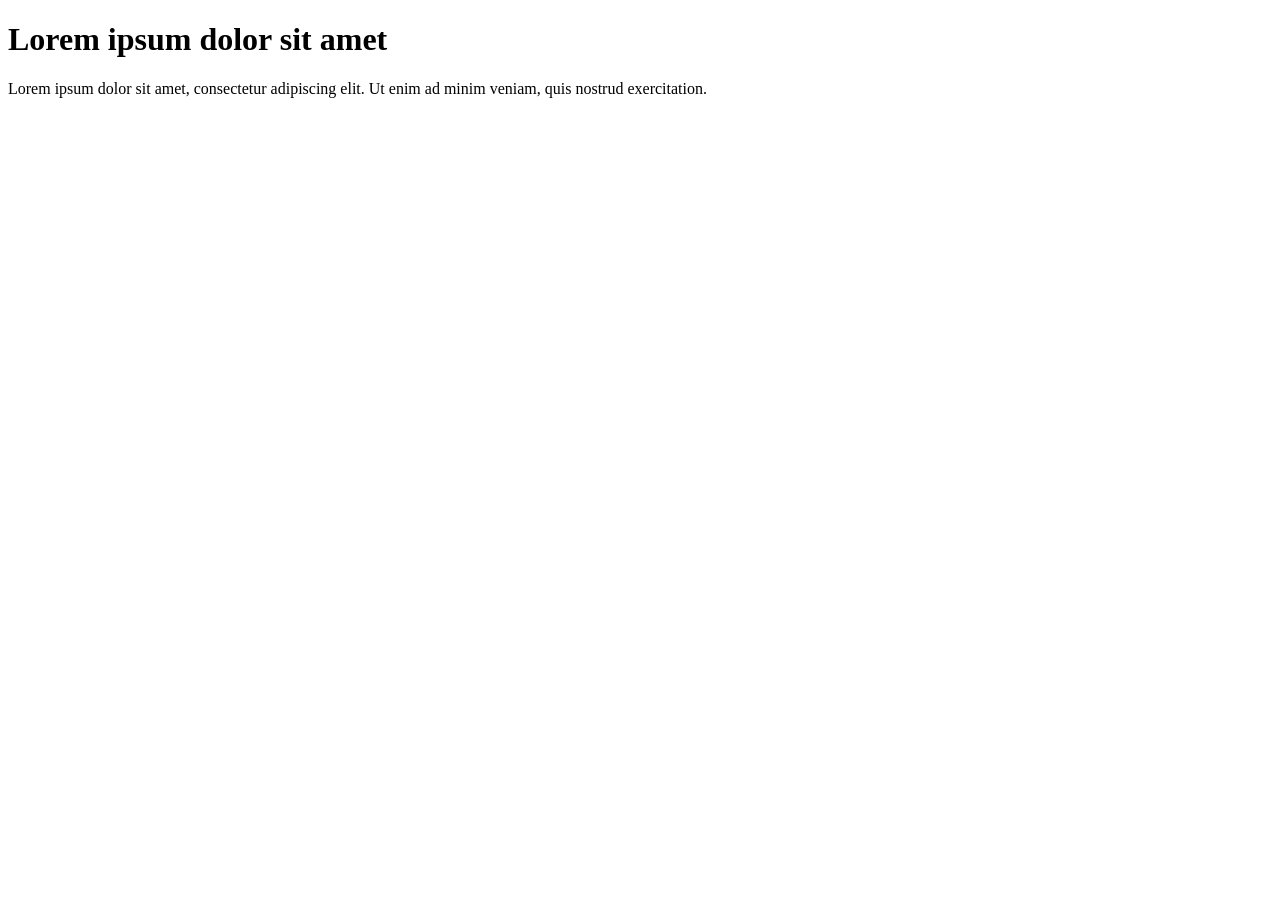
==== index.html @ 8fa59c6a "Create index.html" ====
<!DOCTYPE html>
<html lang="en">

<head>
    <meta charset="UTF-8">
    <meta http-equiv="X-UA-Compatible" content="IE=edge">
    <meta name="viewport" content="width=device-width, initial-scale=1.0">
    <title>Document</title>
</head>

<body>
    <h1>Lorem ipsum dolor sit amet</h1>
    <p>Lorem ipsum dolor sit amet, consectetur adipiscing elit. Ut enim ad minim veniam, quis nostrud exercitation.</p>
</body>

</html>
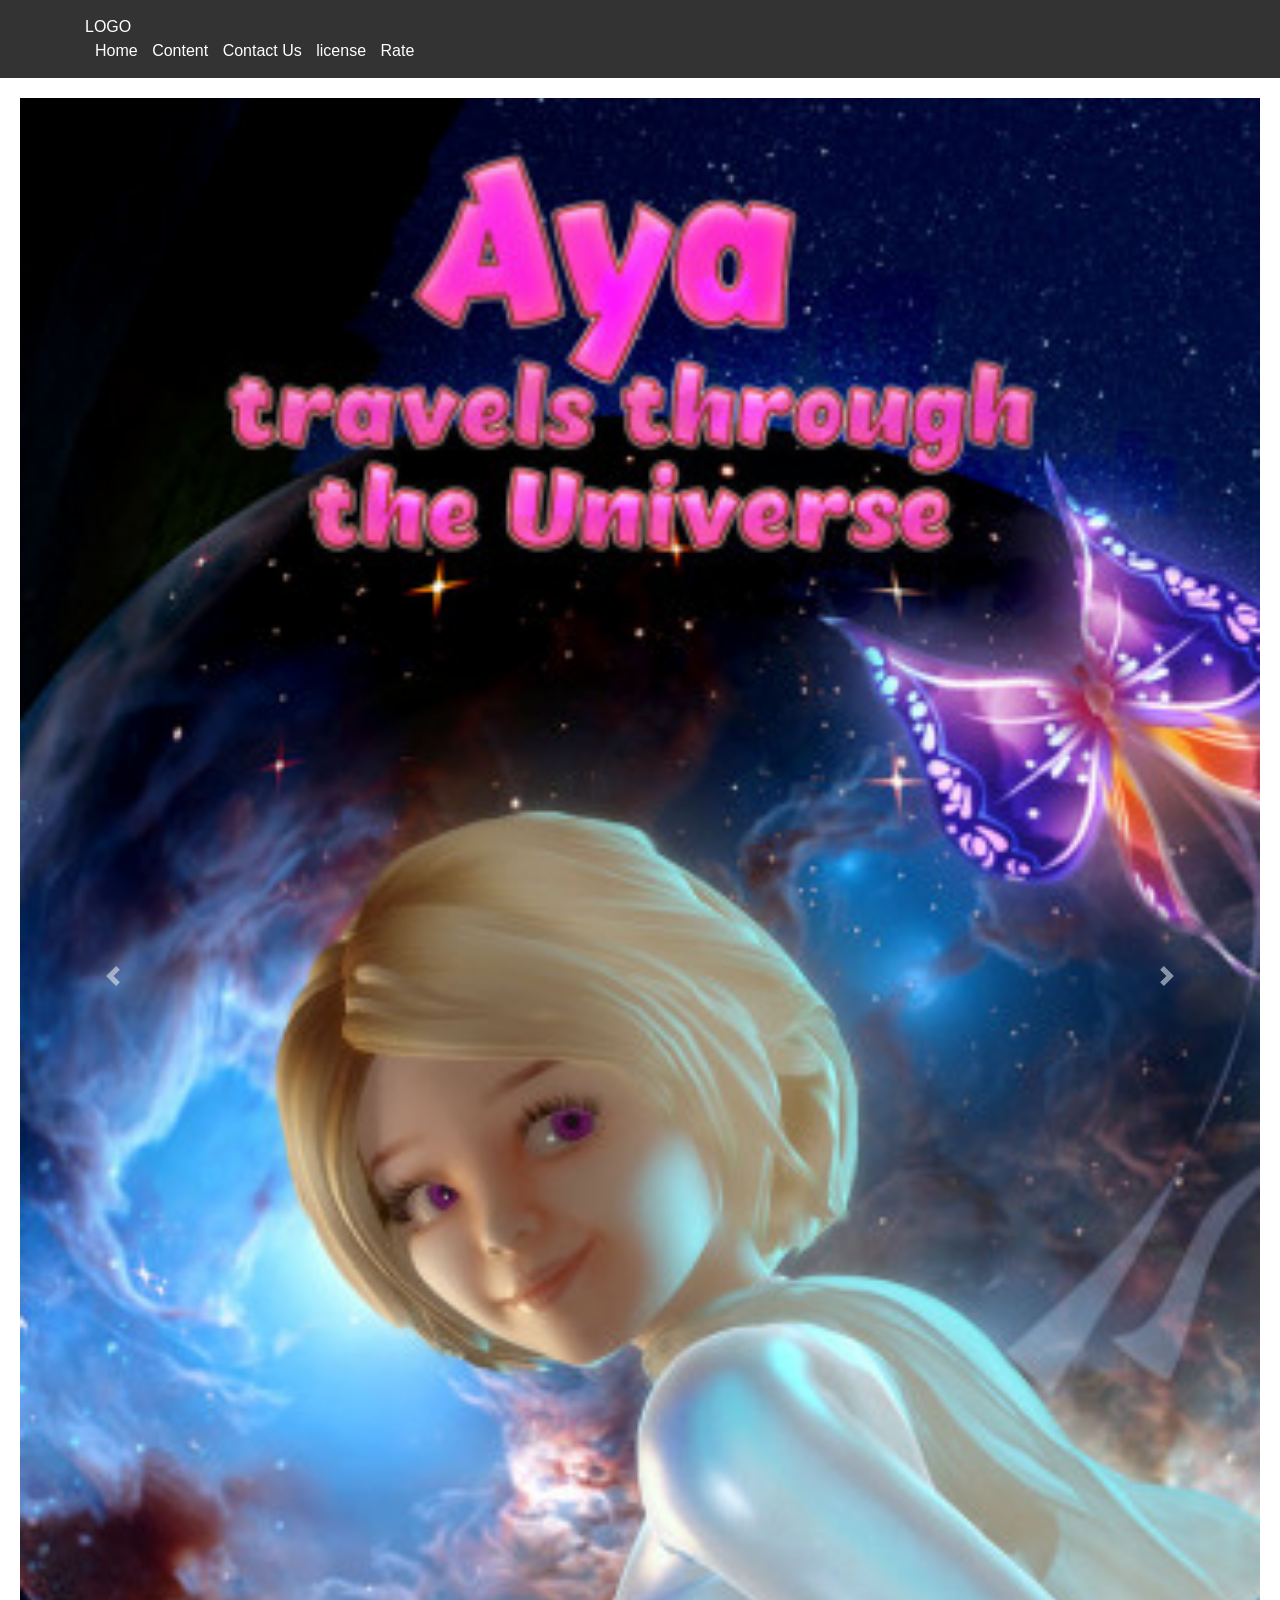
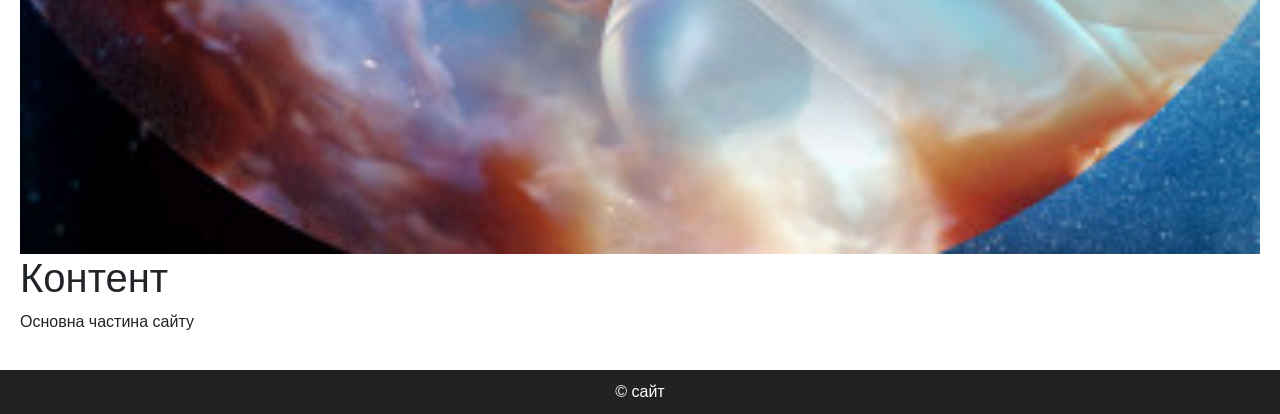
==== commit a8bde6aa: "add page" ====
--- a/index.html
+++ b/index.html
@@ -1,16 +1,62 @@
 <!DOCTYPE html>
 <html lang="en">
-
 <head>
     <meta charset="UTF-8">
-    <meta http-equiv="X-UA-Compatible" content="IE=edge">
     <meta name="viewport" content="width=device-width, initial-scale=1.0">
+    <link rel="stylesheet" href="./css/style.css"/>
     <title>Document</title>
+    <link rel="stylesheet" href="https://stackpath.bootstrapcdn.com/bootstrap/4.5.2/css/bootstrap.min.css">
 </head>
-
 <body>
-    <h1>Lorem ipsum dolor sit amet</h1>
-    <p>Lorem ipsum dolor sit amet, consectetur adipiscing elit. Ut enim ad minim veniam, quis nostrud exercitation.</p>
+    </head>
+    
+    <body>
+    
+        <header>
+            <div class="container container-header"> <!-- container-header -->
+            <div>LOGO</div>
+            <nav>
+<a href="/index.html"> Home</a>
+<a href="/content.html">Content</a>
+<a href="/contact.html">Contact Us</a>
+<a href="/license.html">license</a>
+<a href="/rate.html">Rate</a>
+            </nav>
+        </header>
+</div> <!-- ///container-header -->
+        <main>
+            <section class="hero container"></section>
+<div id="carouselExampleControls" class="carousel slide" data-ride="carousel">
+    <div class="carousel-inner">
+        <div class="carousel-item active">
+            <img src="/img/Aya.jpg" class="d-block w-100" alt="...">
+        </div>
+        <div class="carousel-item">
+            <img src="/img/B&B.jpg" class="d-block w-100" alt="...">
+        </div>
+        <div class="carousel-item">
+            <img src="/img/DANCING_A_S_poster_en_basicl_f_sise_1024.jpg" class="d-block w-100" alt="...">
+        </div>
+    </div>
+    <a class="carousel-control-prev" href="#carouselExampleControls" role="button" data-slide="prev">
+        <span class="carousel-control-prev-icon" aria-hidden="true"></span>
+        <span class="sr-only">Previous</span>
+    </a>
+    <a class="carousel-control-next" href="#carouselExampleControls" role="button" data-slide="next">
+        <span class="carousel-control-next-icon" aria-hidden="true"></span>
+        <span class="sr-only">Next</span>
+    </a>
+</div>
+</div><!--///container-hero -->
+<h1>Контент</h1>
+            <p>Основна частина сайту</p>
+        </main>
+  
+        <footer>
+            © сайт
+        </footer>
+<script src="https://code.jquery.com/jquery-3.5.1.slim.min.js"></script>
+<script src="https://cdn.jsdelivr.net/npm/@popperjs/core@2.5.2/dist/umd/popper.min.js"></script>
+<script src="https://stackpath.bootstrapcdn.com/bootstrap/4.5.2/js/bootstrap.min.js"></script>
 </body>
-
 </html>
--- a/css/style.css
+++ b/css/style.css
@@ -0,0 +1,54 @@
+body {
+    margin: 0;
+    font-family: Arial;
+}
+   header {
+       background: #333;
+       color: white;
+       padding: 15px;
+       display: flex;
+       justify-content: space-between;
+       align-items: center;
+   }
+
+   nav a {
+       color: white;
+       margin-left: 10px;
+       text-decoration: none;
+   }
+
+   main {
+       padding: 20px;
+       min-height: 300px;
+   }
+
+   footer {
+       background: #222;
+       color: white;
+       text-align: center;
+       padding: 10px;
+   }
+
+   
+
+
+
+
+
+   .card-container {
+       display: flex;
+       /* Включає Flexbox */
+       flex-wrap: wrap;
+       /* Дозволяє переносити картки на новий ряд, якщо не вміщаються */
+       justify-content: space-around;
+       /* Вирівнює картки з відстанню між ними */
+       margin: 20px;
+       /* Відступи ззовні контейнера */
+   }
+
+   .card {
+       width: 18rem;
+       /* Ширина картки */
+       margin: 10px;
+       /* Відступи між картками */
+   }
